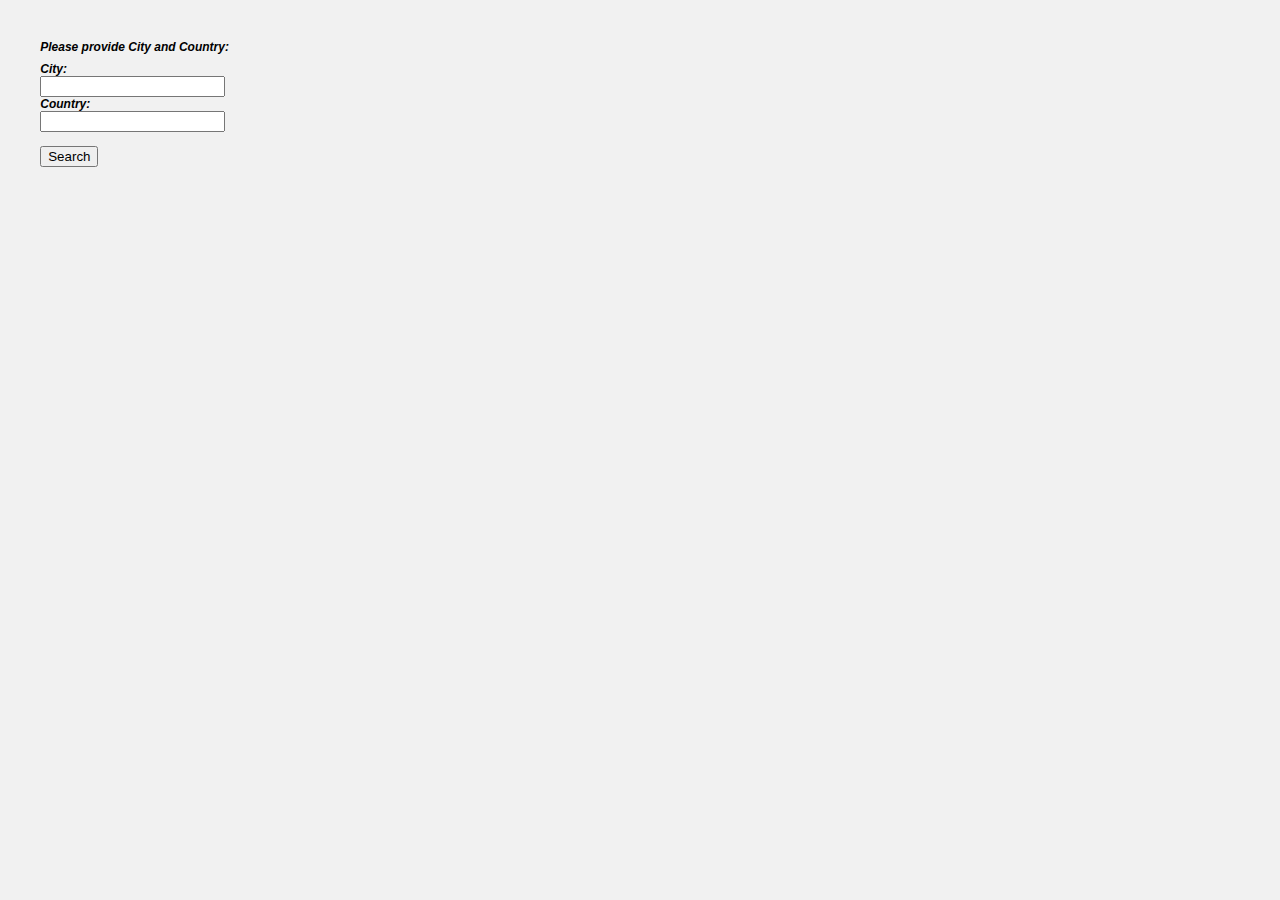
==== Index.html @ 6a1c7299 "Initial Commit" ====
<!DOCTYPE html>
<html>
<head>
<title>Project of Data Analytics</title>
<link rel="stylesheet" href="index.css">
<script type="text/javascript" src="index.js"></script>
</head>

<body>
  <div id="main" class= "main">
    <h1 class="heading">Please provide City and Country:</h1>
    <form  id= "forms" class="form">
        <label>City:</label><br>
        <input type="text" id="city"><br>
        <label>Country:</label><br>
        <input type="text" id="country"><br><br>
        <input type="button" value="Search" onclick="return readJSON()">
      </form> 
  
  </div>   
</body>

</html>
---- index.css ----
body {
    background-color: #f1f1f1;
    padding: 20px;
    font-family: Arial;
  }

  * {
    box-sizing: border-box;
  }
  
  .content {
    background-color: white;
    padding: 10px;
  } 

  .imageContainer{
    width: 50%;
    height: 150px;
}

@media screen and (max-width: 900px) {
    .column {
      width: 100%;
    }
  }
  
  @media screen and (max-width: 600px) {
    .column {
      width: 100%;
    }
  }

  
  .column {
    padding: 8px;
  } 

.column {
    float: left;
    width: 50%;
    Height: 50%
  }


  .heading{
    font-family:Arial, "Times New Roman";
    font-size: 12px;
    font-style: italic;
    font-weight: bold;
    margin-left: 1%;
    margin-top: 1%
}

.form{
        font-family:Arial, "Times New Roman";
        font-size: 12px;
        font-style: italic;
        font-weight: bold;
        margin-left: 1%;
       
}
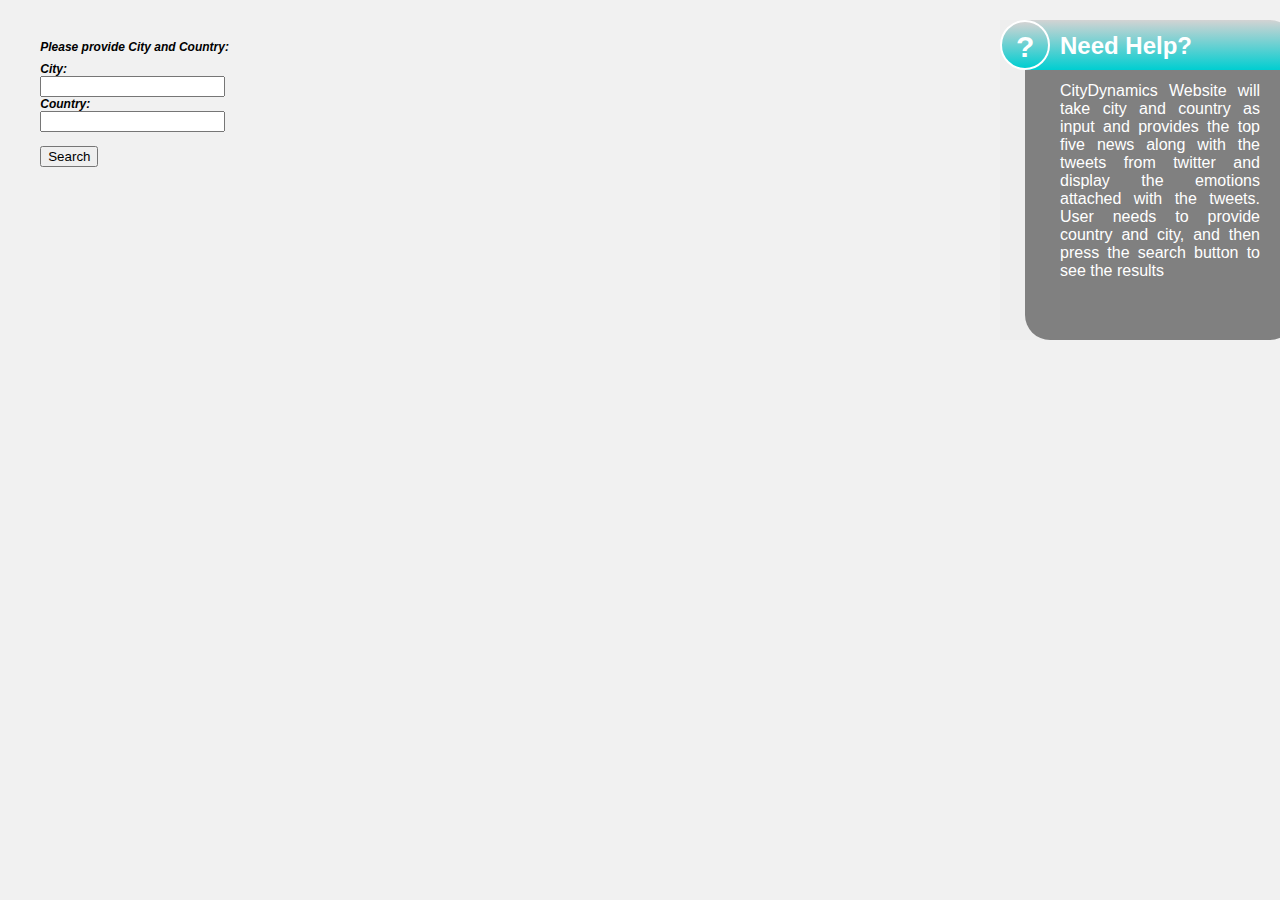
==== commit fc0d9237: "Help Button" ====
--- a/Index.html
+++ b/Index.html
@@ -17,7 +17,19 @@
         <input type="button" value="Search" onclick="return readJSON()">
       </form> 
   
-  </div>   
+  </div> 
+  
+  <div class="help-container">
+    <div class="Btn-help" id="btnHelp">
+      ?
+    </div>
+    <div class="help-title" id="helptitle">
+      <h2 id="heading">Need Help?</h2>
+    </div>
+    <div class="help-body" id="helpBody">
+      <p id= "description">CityDynamics Website will take city and country as input and provides the top five news along with the tweets from twitter and display the emotions attached with the tweets. User needs to provide country and city, and then press the search button to see the results  </p>
+    </div>
+  </div>
 </body>
 
 </html>--- a/index.css
+++ b/index.css
@@ -4,6 +4,68 @@
     font-family: Arial;
   }
 
+  .help-container{
+    width: 270px;
+    height: 320px;
+    background: #eee;
+    position:absolute;
+    top:20px;
+    left: 1000px;
+  }
+
+  .Btn-help{
+  width: 50px;
+  height: 50px;
+  background: linear-gradient(lightgray, darkturquoise);
+  border-radius: 25px;
+  border: 2px solid white;
+  color: white;
+  font-size: 30px;
+  font-weight: bold;
+  position:absolute;
+  padding: 8px 14px;
+  top: 0;
+  left:0;
+  z-index: 1; 
+
+  }
+  
+  .help-title{
+  width: 270px;  
+  height: 50px;
+  background: linear-gradient(lightgray, darkturquoise);
+  position:absolute;
+  top:0; left:25px;
+  border-radius: 0 25px 0 0;
+
+  }
+
+  .help-title h2{
+  margin:0;
+  padding: 0;  
+  color: white;
+  padding:12px 35px;
+  left: 25px;
+
+  }
+
+  .help-body{
+    width: 270px;
+    height:270px;
+    background: gray;
+    position: absolute;
+    top: 50px; left:25px;
+    text-align:justify;
+    border-radius: 0 0 25px 25px;
+  }
+
+  .help-body p{
+   margin:0;
+   padding:0;
+   color: white;
+   padding: 12px 35px;
+   
+  }
   * {
     box-sizing: border-box;
   }
